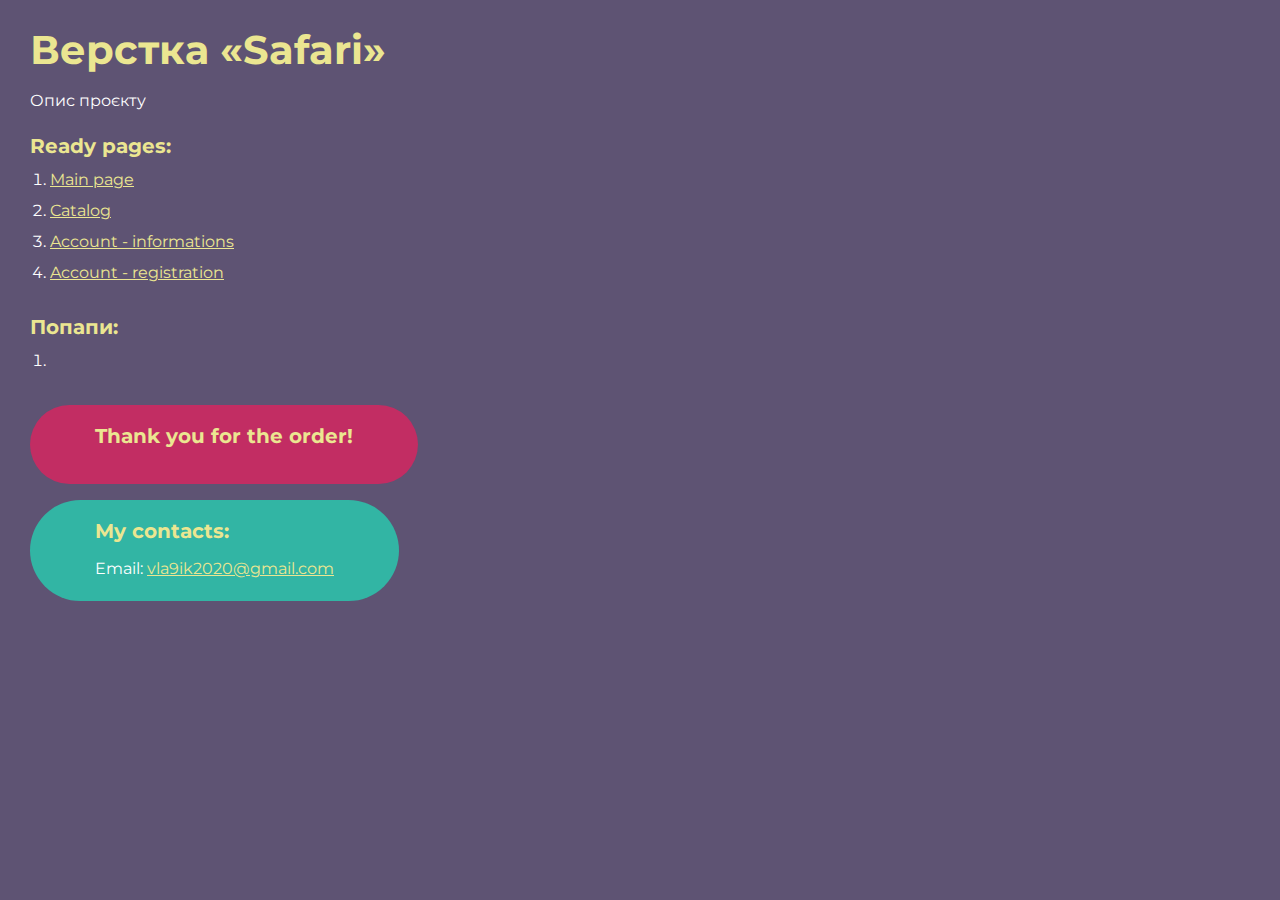
==== index.html @ c7757287 "Add files via upload" ====
<!DOCTYPE html>
<html>

<head>
	<meta charset="UTF-8">
	<meta name="viewport" content="width=device-width, initial-scale=1.0">
	<title>«Safari»</title>
</head>

<body>
	<div class="rootpage">
		<h1>Верстка «Safari»</h1>
		<div class="rootpage__info">
			Опис проєкту
		</div>
		<h2>Ready pages:</h2>
		<ol class="rootpage__list">
			<li><a target="_blank" href="home.html">Main page</a></li>
			<li><a target="_blank" href="catalog.html">Catalog</a></li>
			<li><a target="_blank" href="account-information.html">Account - informations</a></li>
			<li><a target="_blank" href="account-checkout.html">Account - registration</a></li>
		</ol>
		<h2>Попапи:</h2>
		<ol class="rootpage__list">
			<li><a target="_blank" href="home.html#"></a></li>
		</ol>
		<div class="rootpage__tnx">
			<h2>Thank you for the order!</h2>
		</div>
		<div class="rootpage__contacts">
			<h2>My contacts:</h2>
			<p>Email: <a href="mailto:email@gmail.com">vla9ik2020@gmail.com</a></p>
		</div>
	</div>
</body>
<style>
	@charset "UTF-8";
	@import url("https://fonts.googleapis.com/css?family=Montserrat:regular,700&display=swap");

	*,
	*::before,
	*::after {
		padding: 0px;
		margin: 0px;
		border: 0px;
		box-sizing: border-box;
	}

	html,
	body {
		height: 100%;
		margin: 0;
		padding: 0;
		min-width: 320px;
		width: 100%;
		color: #fff;
		background-color: #5e5373;
	}

	body {
		font-family: Montserrat;
		font-size: 100%;
		line-height: 1;
		font-size: 1rem;
	}

	a {
		text-decoration: underline;
		color: #ebe691
	}

	a:visited {
		text-decoration: underline;
		color: #aaa768;
	}

	a:hover {
		text-decoration: none;
	}

	ul li {
		list-style: none;
	}

	img {
		vertical-align: top;
	}

	.wrapper {
		width: 100%;
		min-height: 100%;
		overflow: hidden;
	}

	.rootpage {
		padding: 30px;
		display: flex;
		flex-direction: column;
		align-items: flex-start;
	}

	@media (max-width: 767px) {
		.rootpage {
			padding: 30px 15px;
		}
	}

	h1 {
		color: #ebe691;
		font-size: 2.5rem;
		margin: 0px 0px 1.25rem 0px;
	}

	@media (max-width: 767px) {
		h1 {
			font-size: 1.85rem;
			margin: 0px 0px 1.25rem 0px;
		}
	}

	h2 {
		color: #ebe691;
		font-size: 1.25rem;
		margin: 0px 0px 1rem 0px;
	}

	@media (max-width: 767px) {
		h2 {
			font-size: 1.125rem;
			margin: 0px 0px 1rem 0px;
		}
	}

	.rootpage__info {
		line-height: 140%;
		margin: 0px 0px 1.5rem 0px;
	}

	.rootpage__list {
		margin: 0px 0px 2.25rem 1.25rem;
	}

	.rootpage__list li:not(:last-child) {
		margin: 0px 0px 15px 0px;
	}

	.rootpage__contacts,
	.rootpage__tnx {
		border-radius: 200px;
		padding: 20px 65px;
		line-height: 140%;
	}

	@media (max-width: 767px) {

		.rootpage__contacts,
		.rootpage__tnx {
			border-radius: 40px;
			padding: 20px;
		}
	}

	.rootpage__contacts {
		background: #32b5a4;

	}

	.rootpage__contacts a {
		color: #ebe691;
	}

	.rootpage__tnx {
		background: #c22d63;
		margin: 0px 0px 1rem 0px;
	}
</style>

</html>
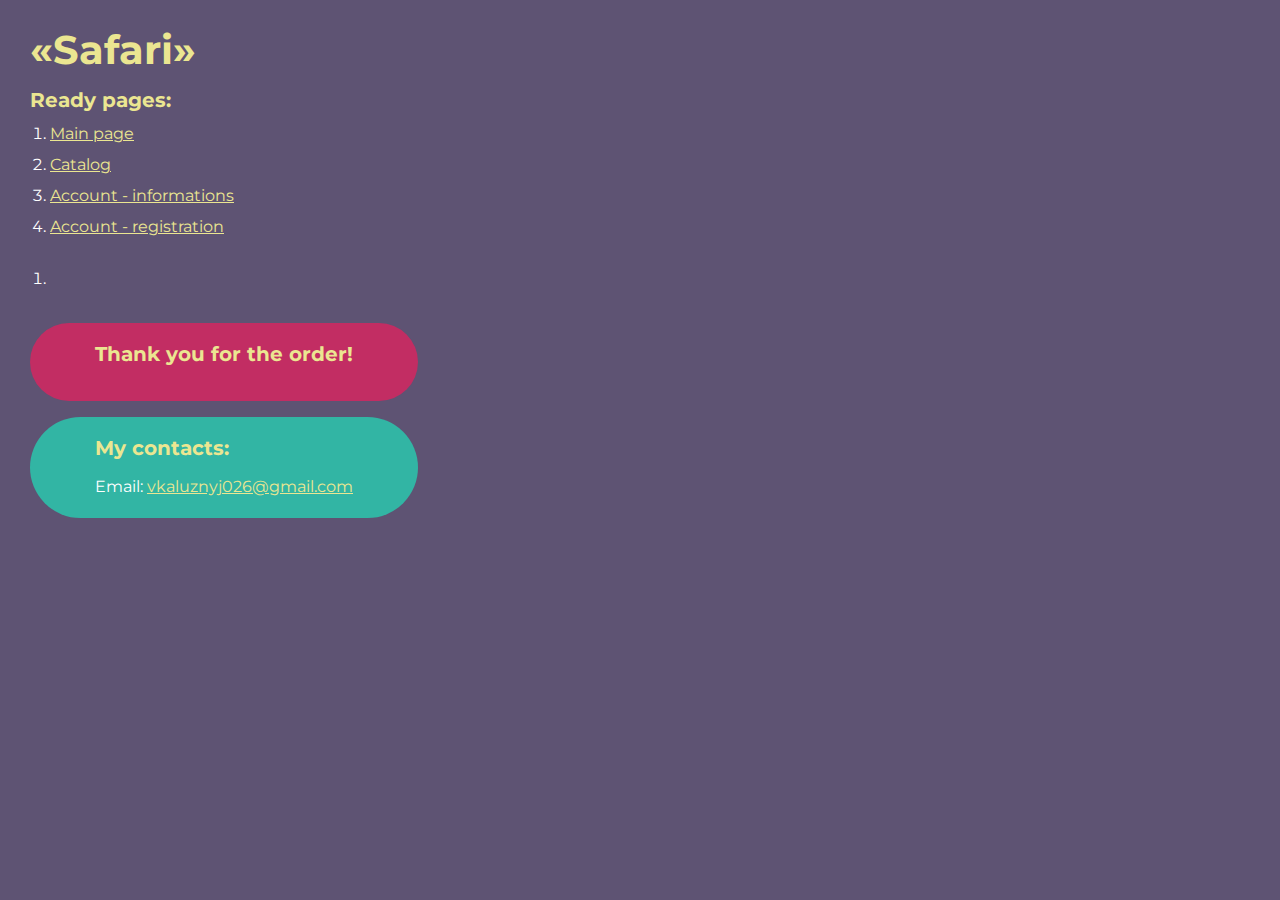
==== commit 7132bb02: "Add files via upload" ====
--- a/index.html
+++ b/index.html
@@ -9,10 +9,7 @@
 
 <body>
 	<div class="rootpage">
-		<h1>Верстка «Safari»</h1>
-		<div class="rootpage__info">
-			Опис проєкту
-		</div>
+		<h1>«Safari»</h1>
 		<h2>Ready pages:</h2>
 		<ol class="rootpage__list">
 			<li><a target="_blank" href="home.html">Main page</a></li>
@@ -20,7 +17,6 @@
 			<li><a target="_blank" href="account-information.html">Account - informations</a></li>
 			<li><a target="_blank" href="account-checkout.html">Account - registration</a></li>
 		</ol>
-		<h2>Попапи:</h2>
 		<ol class="rootpage__list">
 			<li><a target="_blank" href="home.html#"></a></li>
 		</ol>
@@ -29,7 +25,8 @@
 		</div>
 		<div class="rootpage__contacts">
 			<h2>My contacts:</h2>
-			<p>Email: <a href="mailto:email@gmail.com">vla9ik2020@gmail.com</a></p>
+			<p>Email: <a href="mailto:email@gmail.com">vkaluznyj026@gmail.com
+				</a></p>
 		</div>
 	</div>
 </body>
